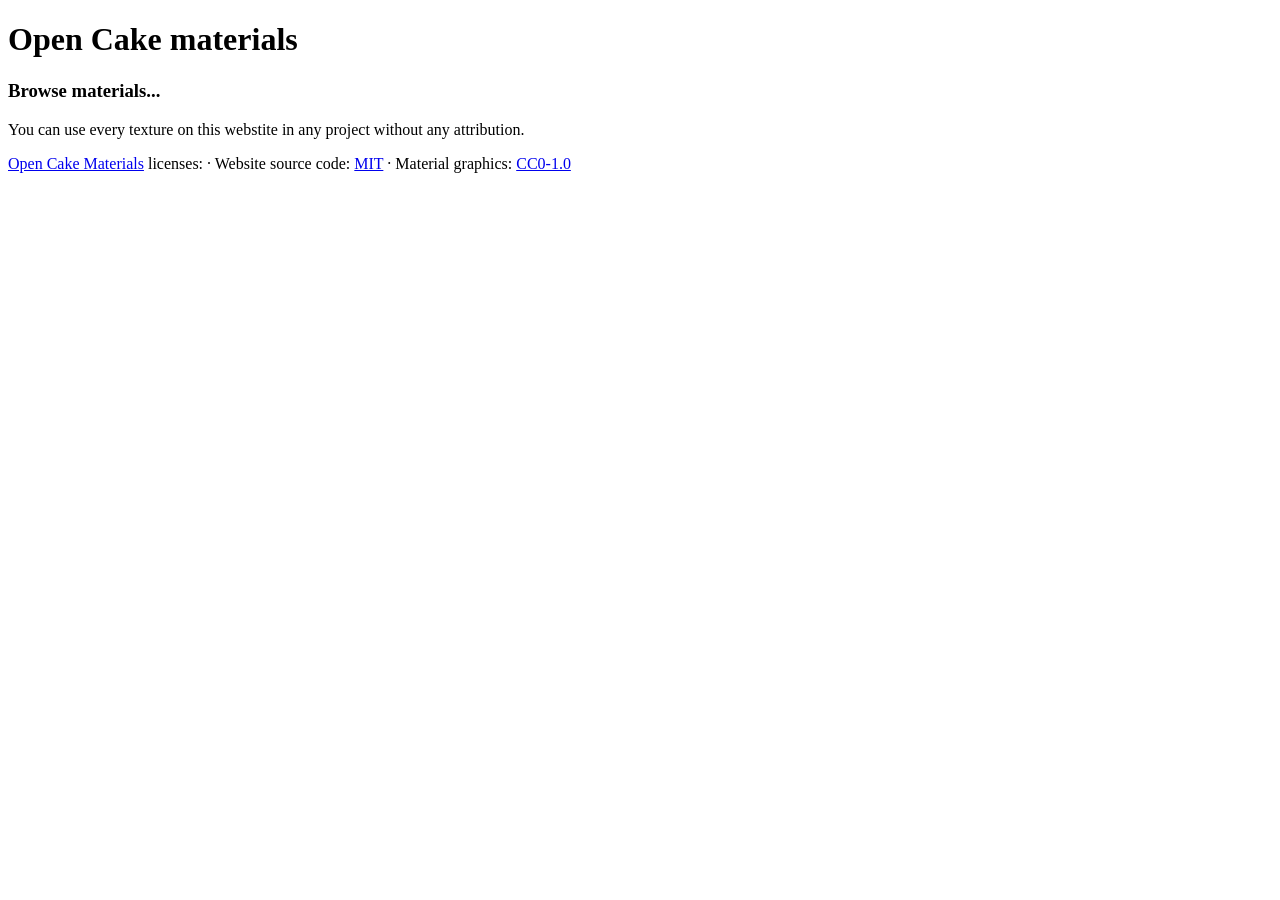
==== index.html @ 0b1bd966 "Update index.html" ====
<!DOCTYPE html>
<html lang="en">
<head>
    <meta charset="UTF-8">
    <meta name="viewport" content="width=device-width, initial-scale=1.0">
    <title>Open Cake Materials</title>
    <link rel="stylesheet" href="style.css">
</head>
<body>
    <header>
        <h1>Open Cake materials</h1>
    </header>
    
    <main>
        <h3>Browse materials...</h3>
        <p>You can use every texture on this webstite in any project without any attribution.</p>
    </main>
    
    <footer>
        <p>
            <a href="https://github.com/Open-Cake-Materials" target="_blank" rel="noopener noreferrer">Open Cake Materials</a><a> licenses:</a> &middot;
            Website source code: <a href="https://github.com/Open-Cake-Materials/Open-Cake-Materials.github.io/blob/main/LICENSE" target="_blank" rel="noopener noreferrer">MIT</a> &middot;
            Material graphics: <a href="https://github.com/Open-Cake-Materials/Low-Res-Materials/blob/main/LICENSE" target="_blank" rel="noopener noreferrer">CC0-1.0</a>
        </p>
    </footer>
<script src="script.js" defer></script>
</body>
</html>
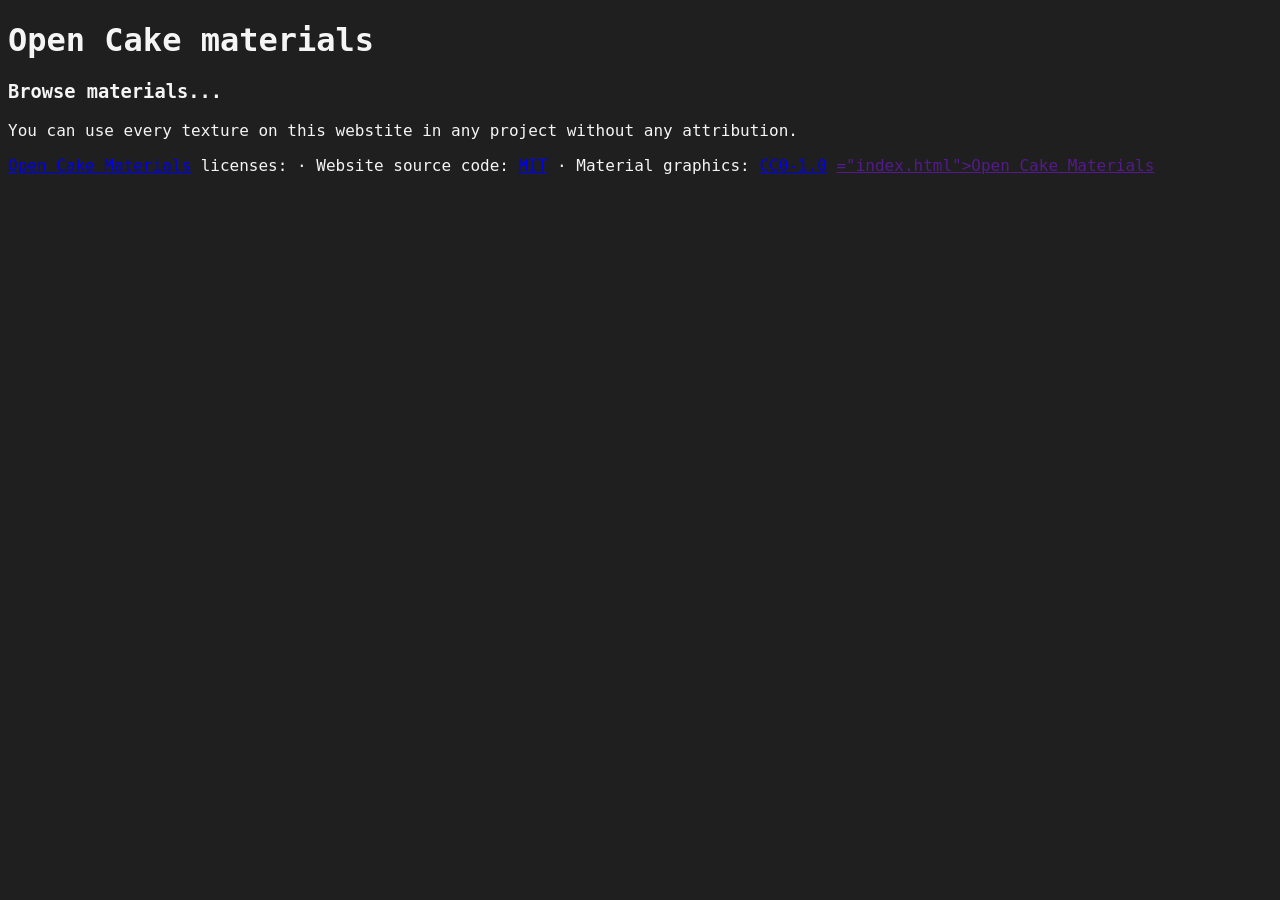
==== commit e9afee8e: "Update index.html" ====
--- a/index.html
+++ b/index.html
@@ -21,6 +21,7 @@
             <a href="https://github.com/Open-Cake-Materials" target="_blank" rel="noopener noreferrer">Open Cake Materials</a><a> licenses:</a> &middot;
             Website source code: <a href="https://github.com/Open-Cake-Materials/Open-Cake-Materials.github.io/blob/main/LICENSE" target="_blank" rel="noopener noreferrer">MIT</a> &middot;
             Material graphics: <a href="https://github.com/Open-Cake-Materials/Low-Res-Materials/blob/main/LICENSE" target="_blank" rel="noopener noreferrer">CC0-1.0</a>
+            <a href>="index.html">Open Cake Materials</a>
         </p>
     </footer>
 <script src="script.js" defer></script>
--- a/style.css
+++ b/style.css
@@ -0,0 +1,13 @@
+@font-face {
+  font-family: "JetBrains Mono";
+  src: url("fonts/JetBrainsMono-VariableFont_wght.ttf") format("truetype");
+  font-weight: 400;
+  font-style: normal;
+  font-display: swap;
+}
+
+body {
+  font-family: "JetBrains Mono", monospace;
+  background-color: #1f1f1f;
+  color: #f5f5f5;
+}
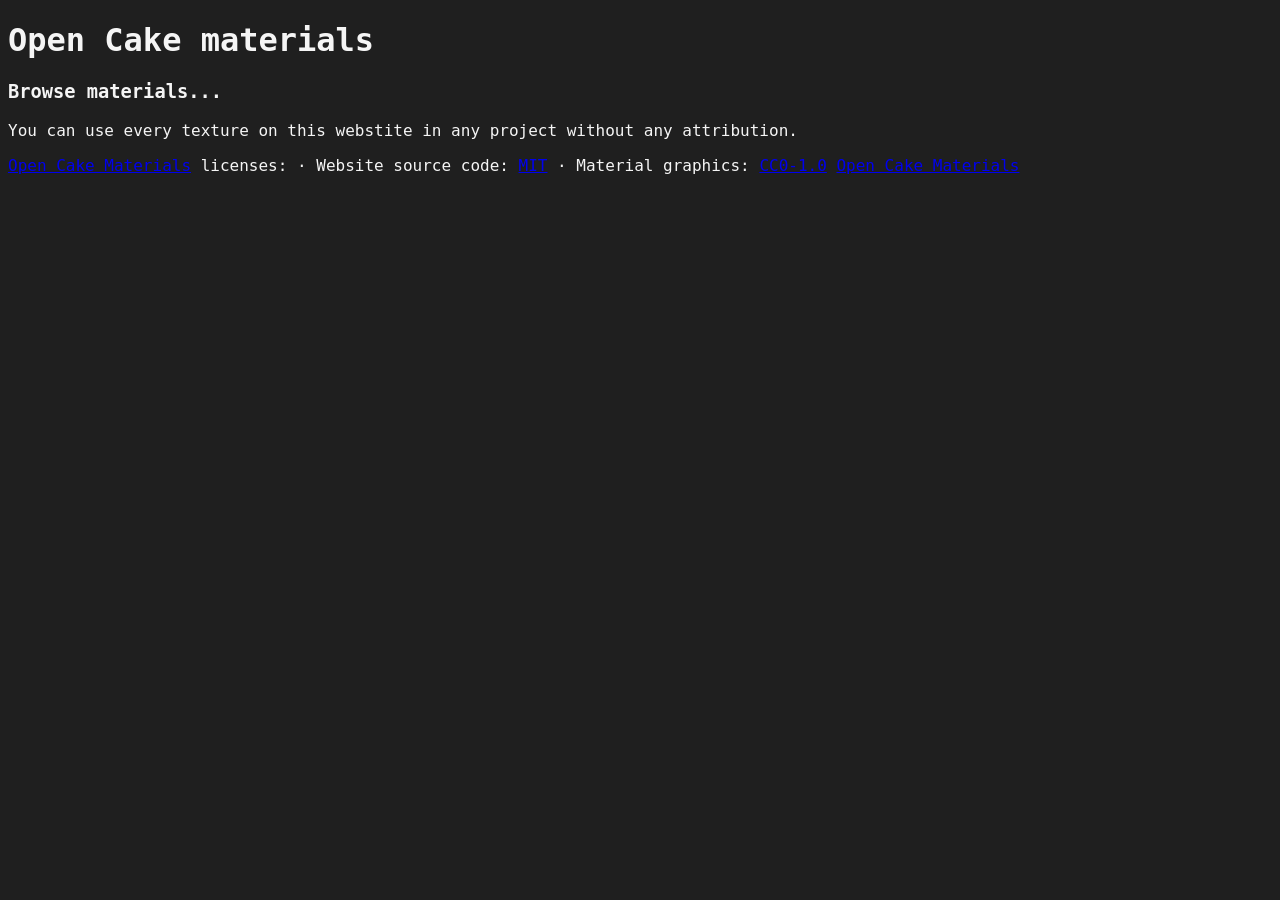
==== commit 4240108a: "Update index.html" ====
--- a/index.html
+++ b/index.html
@@ -21,7 +21,7 @@
             <a href="https://github.com/Open-Cake-Materials" target="_blank" rel="noopener noreferrer">Open Cake Materials</a><a> licenses:</a> &middot;
             Website source code: <a href="https://github.com/Open-Cake-Materials/Open-Cake-Materials.github.io/blob/main/LICENSE" target="_blank" rel="noopener noreferrer">MIT</a> &middot;
             Material graphics: <a href="https://github.com/Open-Cake-Materials/Low-Res-Materials/blob/main/LICENSE" target="_blank" rel="noopener noreferrer">CC0-1.0</a>
-            <a href>="index.html">Open Cake Materials</a>
+            <a href="credits.html">Open Cake Materials</a>
         </p>
     </footer>
 <script src="script.js" defer></script>
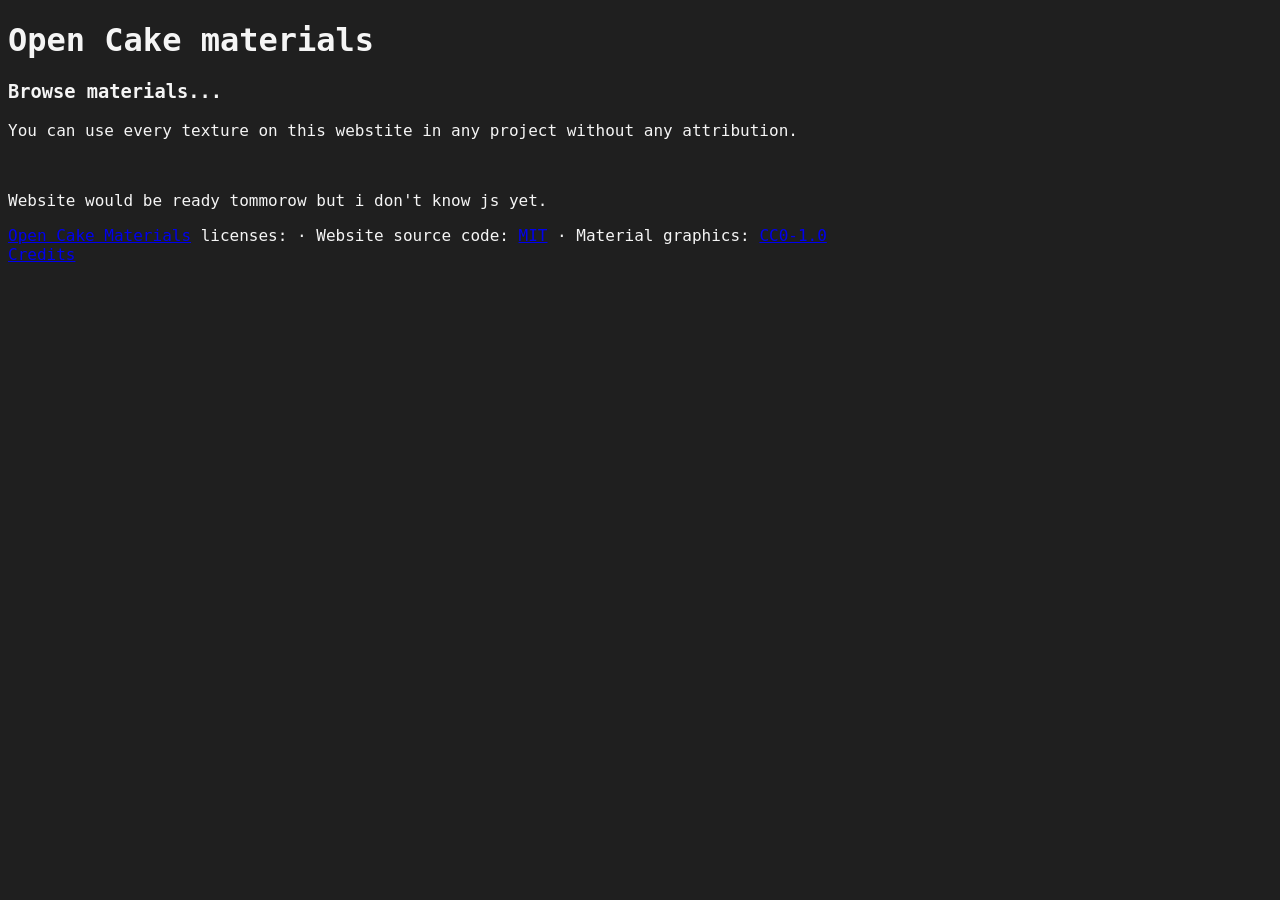
==== commit be046d01: "Update index.html" ====
--- a/index.html
+++ b/index.html
@@ -13,15 +13,16 @@
     
     <main>
         <h3>Browse materials...</h3>
-        <p>You can use every texture on this webstite in any project without any attribution.</p>
+        <p>You can use every texture on this webstite in any project without any attribution.</p></br>
+        <p>Website would be ready tommorow but i don't know js yet.</p>
     </main>
     
     <footer>
         <p>
             <a href="https://github.com/Open-Cake-Materials" target="_blank" rel="noopener noreferrer">Open Cake Materials</a><a> licenses:</a> &middot;
             Website source code: <a href="https://github.com/Open-Cake-Materials/Open-Cake-Materials.github.io/blob/main/LICENSE" target="_blank" rel="noopener noreferrer">MIT</a> &middot;
-            Material graphics: <a href="https://github.com/Open-Cake-Materials/Low-Res-Materials/blob/main/LICENSE" target="_blank" rel="noopener noreferrer">CC0-1.0</a>
-            <a href="credits.html">Open Cake Materials</a>
+            Material graphics: <a href="https://github.com/Open-Cake-Materials/Low-Res-Materials/blob/main/LICENSE" target="_blank" rel="noopener noreferrer">CC0-1.0</a></br>
+            <a href="credits.html">Credits</a>
         </p>
     </footer>
 <script src="script.js" defer></script>
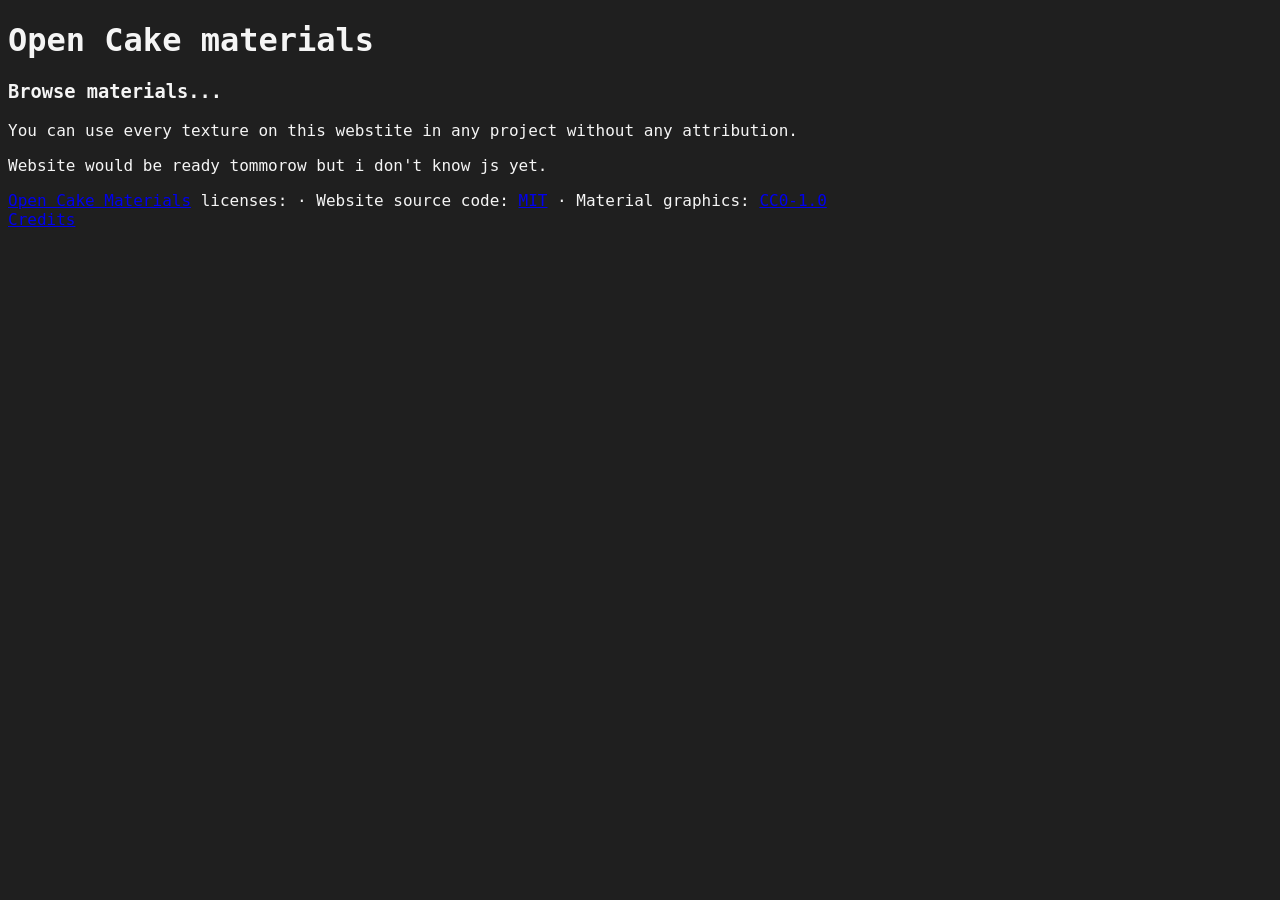
==== commit 0dab4947: "Update index.html" ====
--- a/index.html
+++ b/index.html
@@ -13,7 +13,7 @@
     
     <main>
         <h3>Browse materials...</h3>
-        <p>You can use every texture on this webstite in any project without any attribution.</p></br>
+        <p>You can use every texture on this webstite in any project without any attribution.</p>
         <p>Website would be ready tommorow but i don't know js yet.</p>
     </main>
     
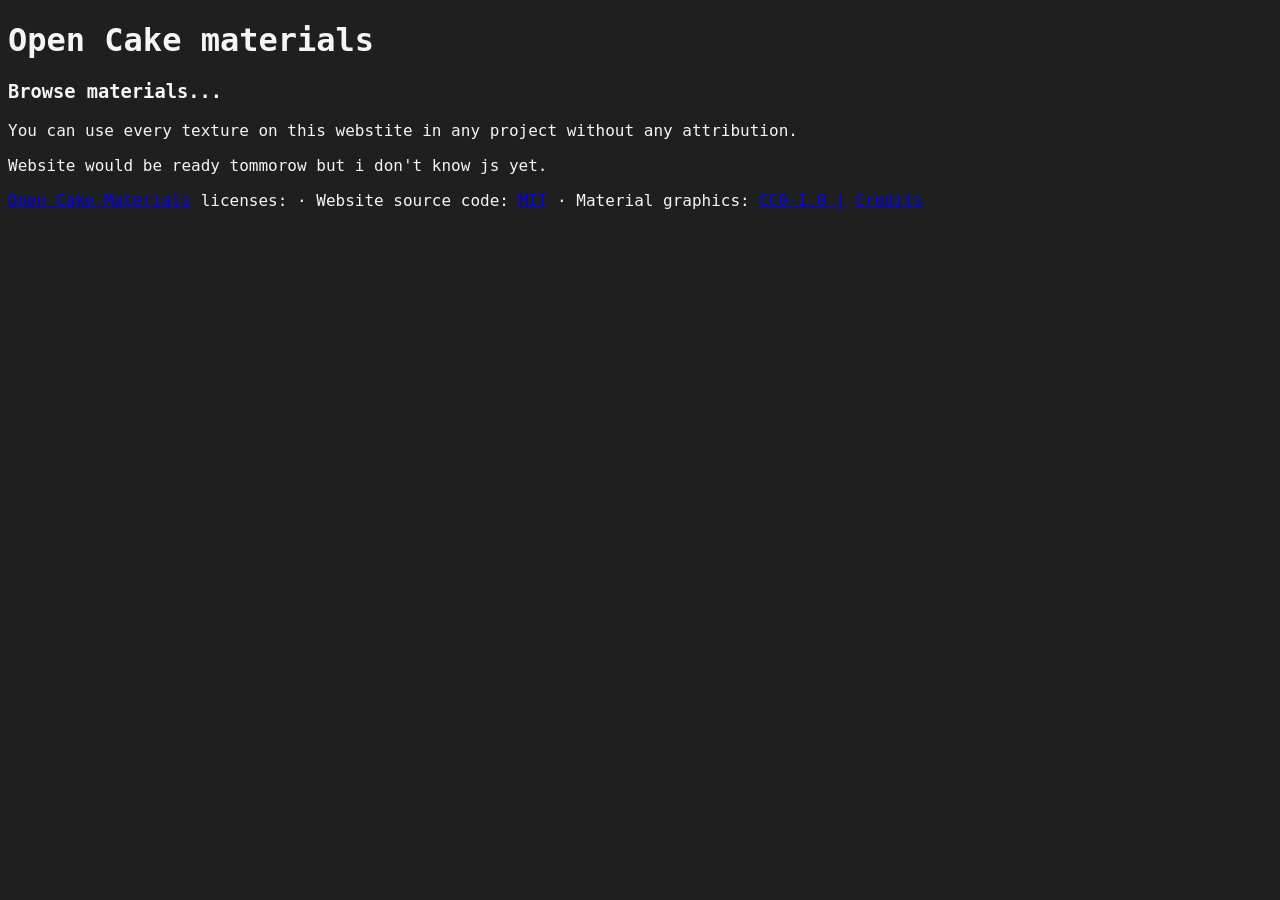
==== commit 80b2ca40: "Update index.html" ====
--- a/index.html
+++ b/index.html
@@ -21,8 +21,8 @@
         <p>
             <a href="https://github.com/Open-Cake-Materials" target="_blank" rel="noopener noreferrer">Open Cake Materials</a><a> licenses:</a> &middot;
             Website source code: <a href="https://github.com/Open-Cake-Materials/Open-Cake-Materials.github.io/blob/main/LICENSE" target="_blank" rel="noopener noreferrer">MIT</a> &middot;
-            Material graphics: <a href="https://github.com/Open-Cake-Materials/Low-Res-Materials/blob/main/LICENSE" target="_blank" rel="noopener noreferrer">CC0-1.0</a></br>
-            <a href="credits.html">Credits</a>
+            Material graphics: <a href="https://github.com/Open-Cake-Materials/Low-Res-Materials/blob/main/LICENSE" target="_blank" rel="noopener noreferrer">CC0-1.0 |</a>
+            <a href="credits.html"> Credits</a>
         </p>
     </footer>
 <script src="script.js" defer></script>
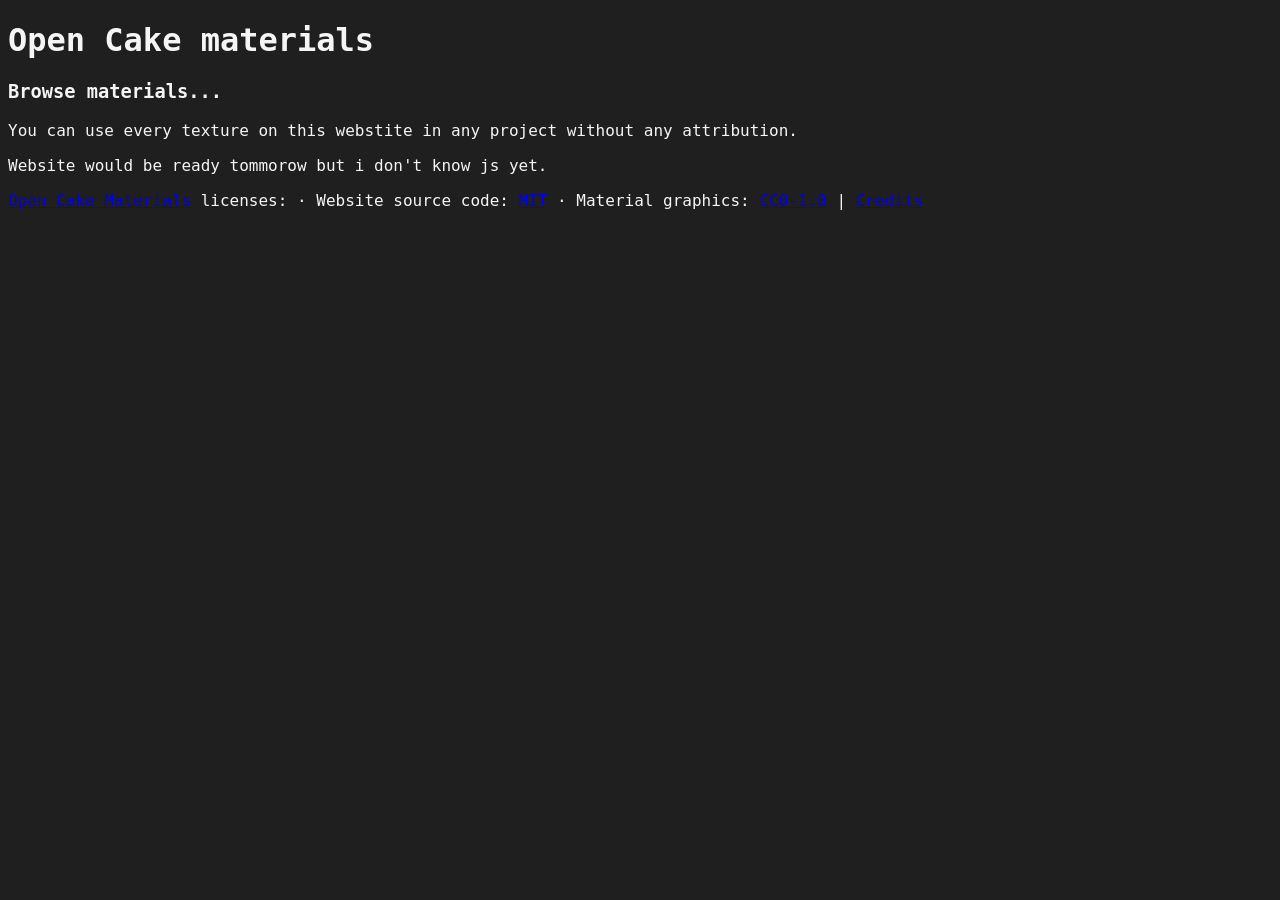
==== commit b6d2edd8: "Update index.html" ====
--- a/index.html
+++ b/index.html
@@ -21,8 +21,8 @@
         <p>
             <a href="https://github.com/Open-Cake-Materials" target="_blank" rel="noopener noreferrer">Open Cake Materials</a><a> licenses:</a> &middot;
             Website source code: <a href="https://github.com/Open-Cake-Materials/Open-Cake-Materials.github.io/blob/main/LICENSE" target="_blank" rel="noopener noreferrer">MIT</a> &middot;
-            Material graphics: <a href="https://github.com/Open-Cake-Materials/Low-Res-Materials/blob/main/LICENSE" target="_blank" rel="noopener noreferrer">CC0-1.0 |</a>
-            <a href="credits.html"> Credits</a>
+            Material graphics: <a href="https://github.com/Open-Cake-Materials/Low-Res-Materials/blob/main/LICENSE" target="_blank" rel="noopener noreferrer">CC0-1.0</a><a> | </a>
+            <a href="credits.html">Credits</a>
         </p>
     </footer>
 <script src="script.js" defer></script>
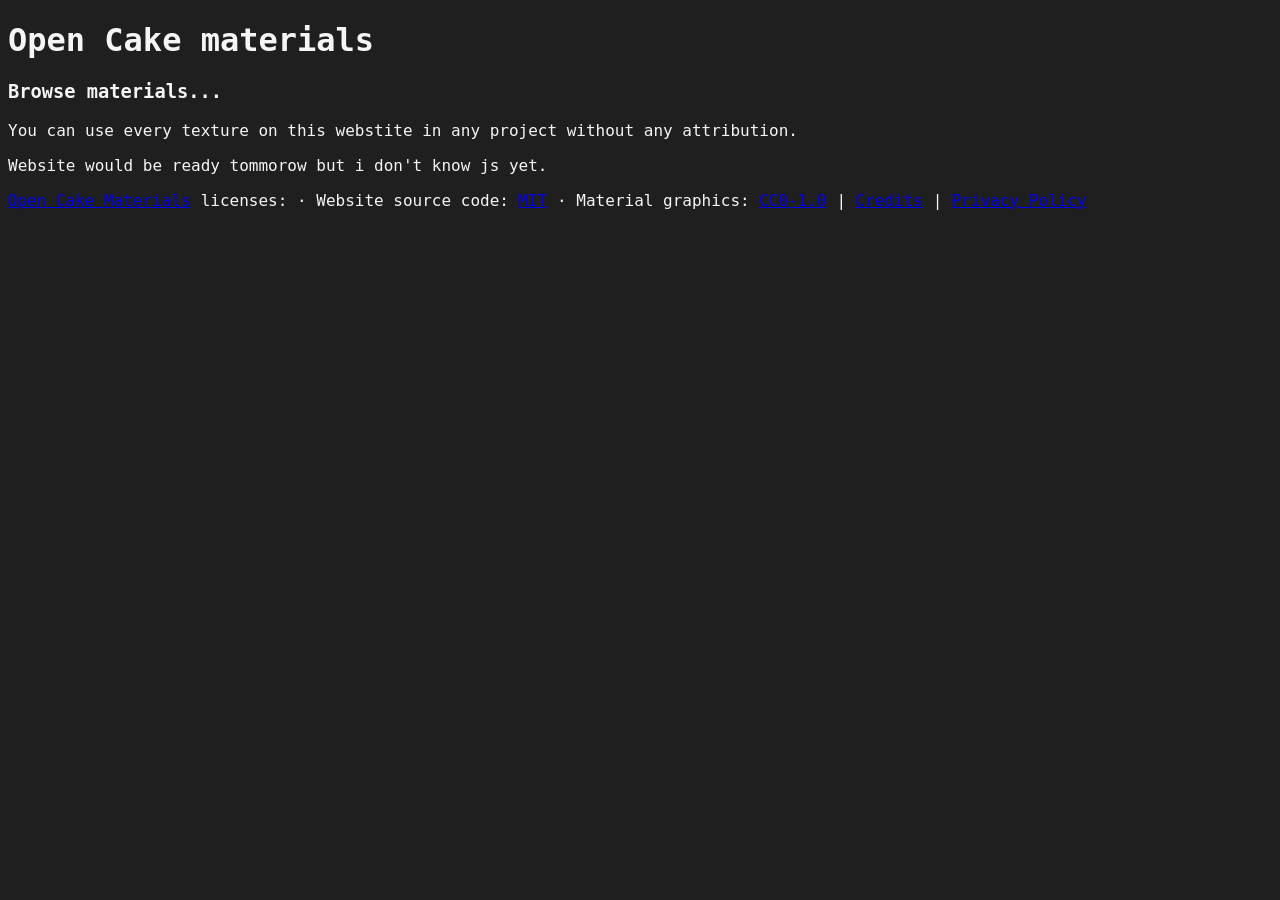
==== commit 26a55439: "Update index.html" ====
--- a/index.html
+++ b/index.html
@@ -22,7 +22,7 @@
             <a href="https://github.com/Open-Cake-Materials" target="_blank" rel="noopener noreferrer">Open Cake Materials</a><a> licenses:</a> &middot;
             Website source code: <a href="https://github.com/Open-Cake-Materials/Open-Cake-Materials.github.io/blob/main/LICENSE" target="_blank" rel="noopener noreferrer">MIT</a> &middot;
             Material graphics: <a href="https://github.com/Open-Cake-Materials/Low-Res-Materials/blob/main/LICENSE" target="_blank" rel="noopener noreferrer">CC0-1.0</a><a> | </a>
-            <a href="credits.html">Credits</a>
+            <a href="credits.html">Credits</a><a> | </a><a href="privacy.html">Privacy Policy</a>
         </p>
     </footer>
 <script src="script.js" defer></script>
